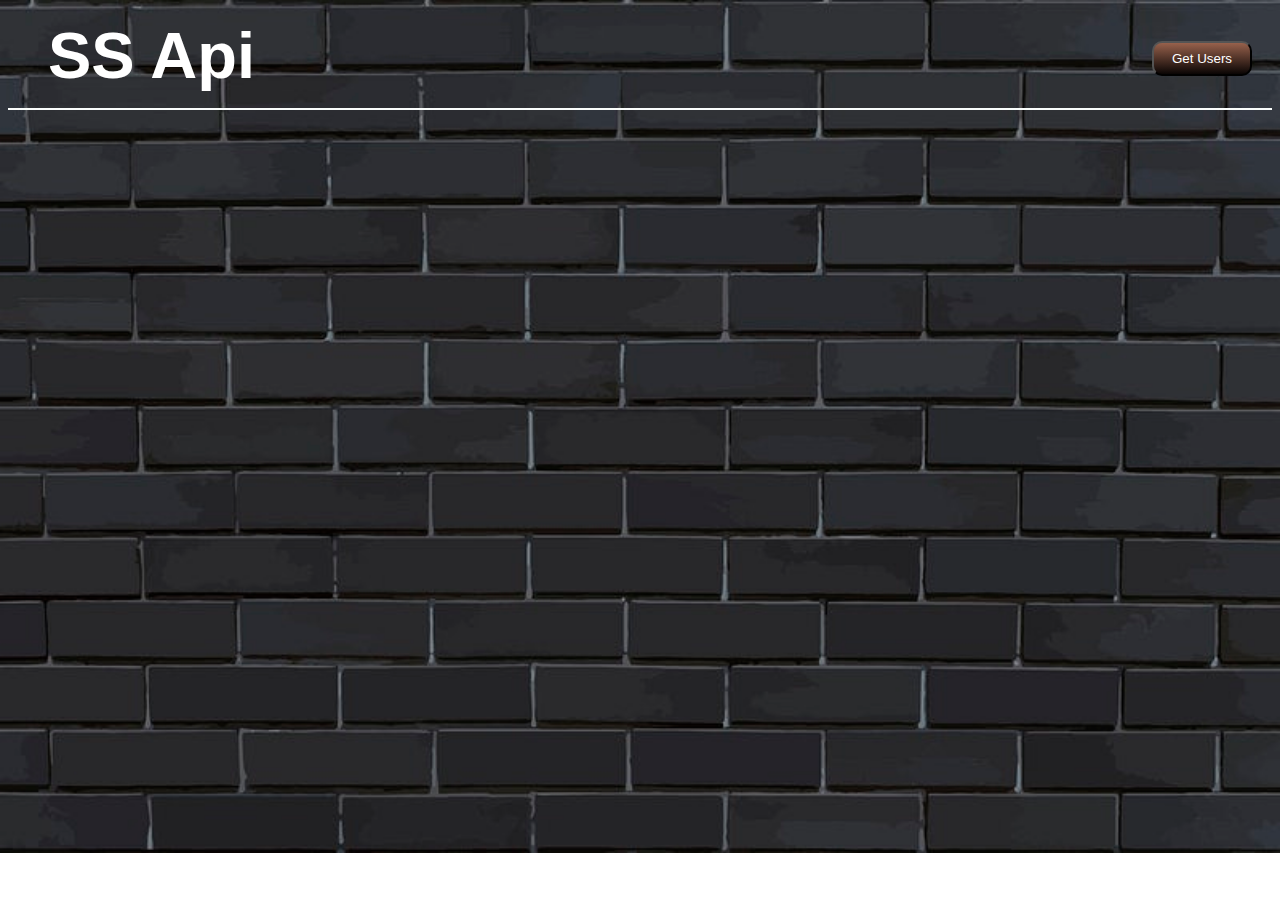
==== Task_2/index.html @ 8c488507 "Add files via upload" ====
<!DOCTYPE html>
<html>
    <head><link rel="stylesheet" href="index.css">
    </head>
    <title> WEB APPLICATION  </title>
    <body>
     <div class="container">
         <div class="heder">
             <div align="left" class="titleee">SS Api</div>
             <div align="right" class="btn"><button id="getdata" align ="center" onclick="getData()">Get Users</button></div>
            </div>
            <div id="data">
                <div class="table">
                <table width="100%"height="490px">
                    <tr align="center" >
                        <td><img src=""  id="p1img"></td>
                        <td><img src=""  id="p2img"></td>
                        <td><img src=""  id="p3img"></td>
                    </tr>
                    <tr>
                        
                        <td  align="center" id="name1"></td>
                        <td  align="center" id="name2"></td>
                        <td  align="center" id="name3"></td>
                    </tr>
                    <tr>
                        
                        <td  align="center" id="mail1"></td>
                        <td  align="center" id="mail2"></td>
                        <td  align="center" id="mail3"></td>
                    </tr>
                    <tr align="center">
                        <td><img src=""  id="p4img"></td>
                        <td><img src=""  id="p5img"></td>
                        <td><img src=""  id="p6img"></td>
                    </tr>
                    <tr>
                        
                        <td  align="center" id="name4"></td>
                        <td  align="center" id="name5"></td>
                        <td  align="center" id="name6"></td>
                    </tr>
                    <tr>
                        
                        <td  align="center" id="mail4"></td>
                        <td  align="center" id="mail5"></td>
                        <td  align="center" id="mail6"></td>
                    </tr>
                </table>
            </div>
            </div>
    </div>
        
    <script src="Api.js">
    </script>
    </body>
</html>
---- Task_2/index.css ----
body{
    display:block;
    font-family: 'Trebuchet MS', 'Lucida Sans Unicode', 'Lucida Grande', 'Lucida Sans', Arial, sans-serif;
    background-image: url("images/back.jpg");
    background-repeat: no-repeat;
    background-size:cover ;
}
.container
{
    position: relative;
    height:50px;
    left:0px;
   
}
.heder
 {
    height:90px;
    width:100%; 
    background-size: 300px;
    background-repeat: no-repeat;
    border-bottom:2px solid #fafdfc;
    padding-top: 10px;
    font-size: 65px;
    font-weight: bold;
    color:white;
    
}
.titleee{
    padding-left: 40px;
}
.btn{
    position:absolute;
    top:-5px;
    right:20px;
    
}
button{
    color:white;
    height:35px;
    width:100px;

    background-image: linear-gradient(rgb(151, 97, 76),rgb(10, 5, 4));
    border-radius: 10px;

    
}
#data
{
    width:99%;
    height:450px;
    text-align: right;
    justify-content: center;
    display: flex;   
    
}
.table
{
    width:1300px;

}
table{
    color:white;
    font-size: 18px;
    font-family: Arial, Helvetica, sans-serif;
    font: 700;
    
}
table tr :hover{
    background-image: linear-gradient(rgb(14, 13, 13),rgb(68, 65, 65)) ;
}
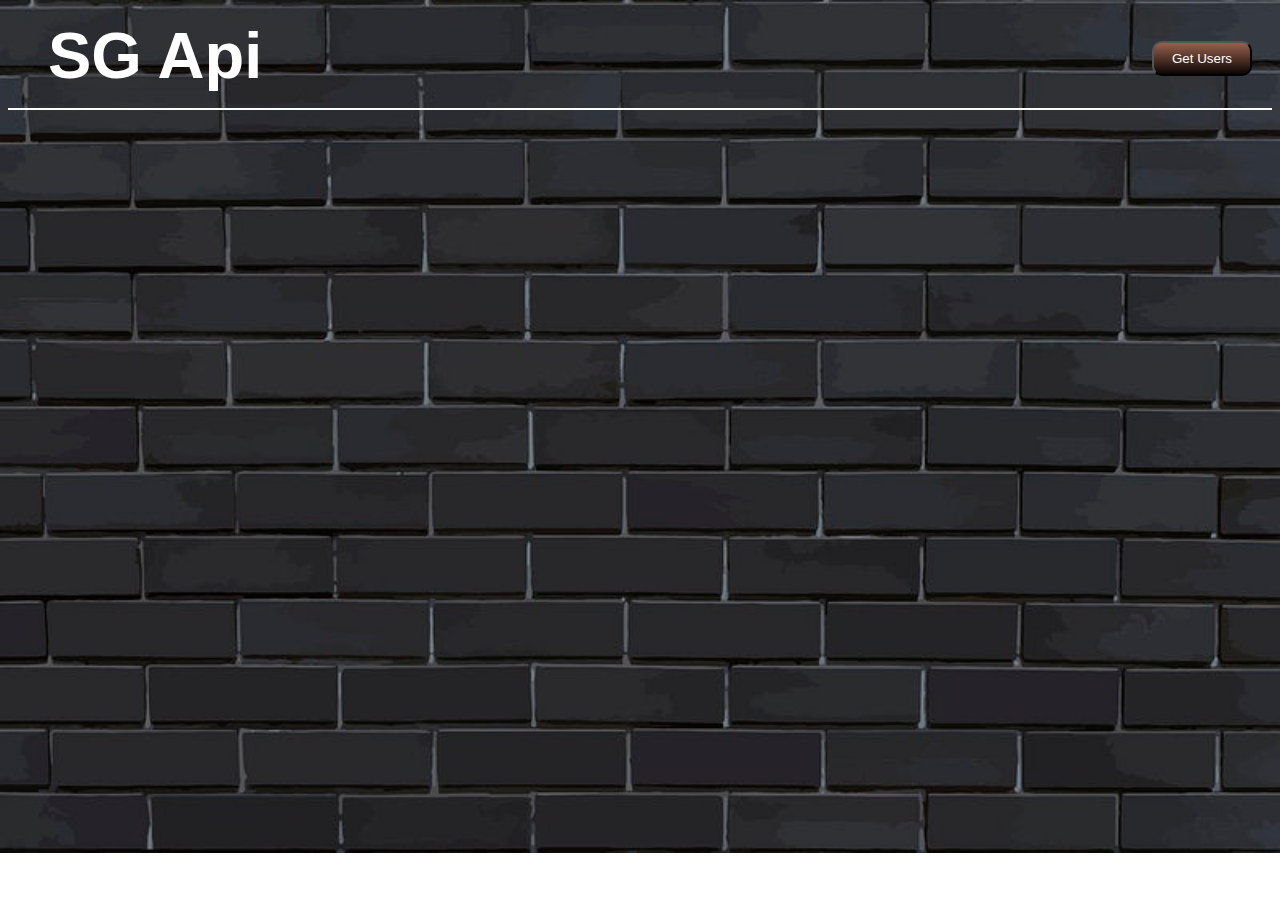
==== commit 1351660a: "Add files via upload" ====
--- a/Task_2/index.html
+++ b/Task_2/index.html
@@ -6,7 +6,7 @@
     <body>
      <div class="container">
          <div class="heder">
-             <div align="left" class="titleee">SS Api</div>
+             <div align="left" class="titleee">SG Api</div>
              <div align="right" class="btn"><button id="getdata" align ="center" onclick="getData()">Get Users</button></div>
             </div>
             <div id="data">
